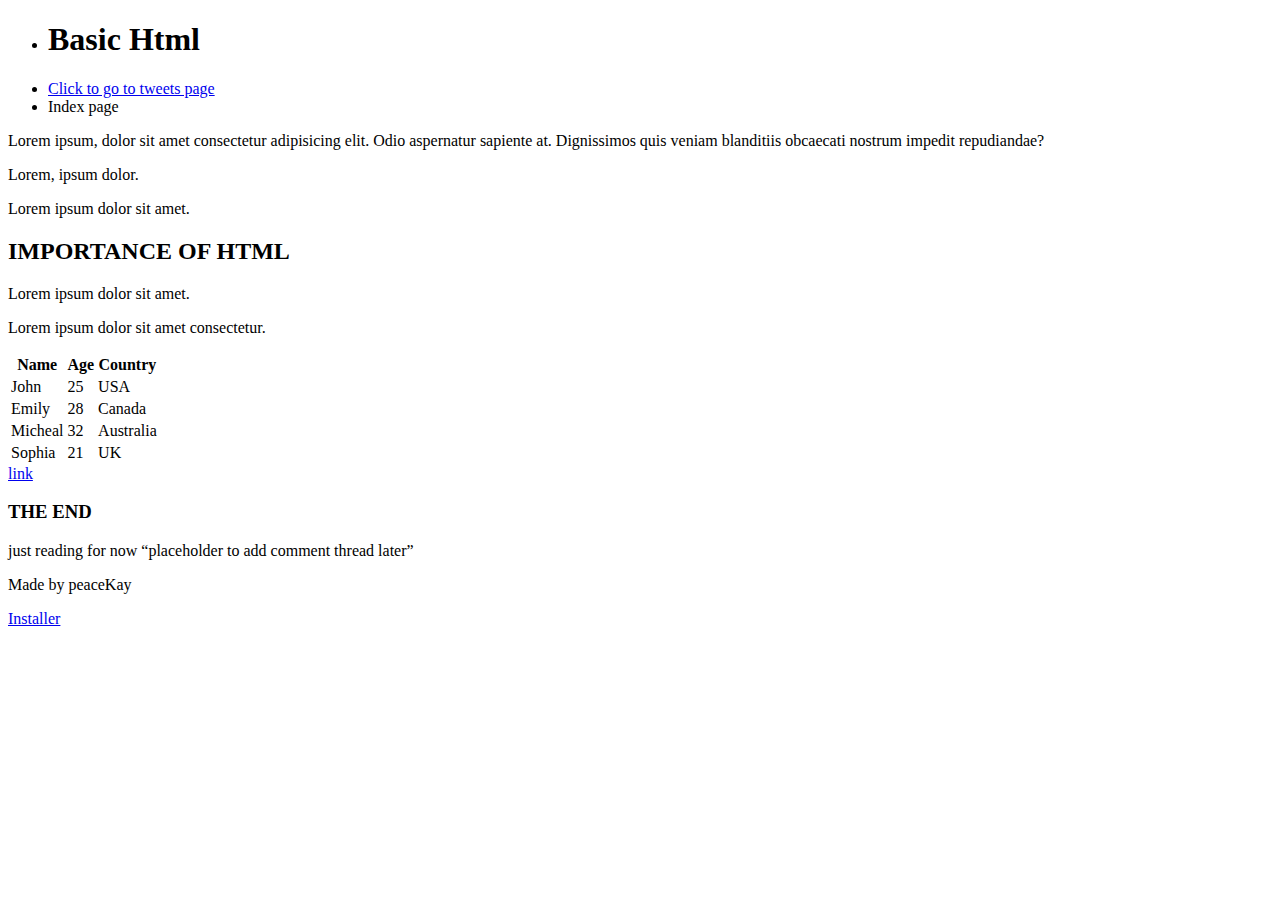
==== html_basic/index.html @ 223fdaa6 "error fix" ====
<!DOCTYPE html>
<html lang="en">
  <head>
    <meta charset="UTF-8" />
    <meta name="viewport" content="width=device-width, initial-scale=1.0" />
    <title>basic-HTML</title>
  </head>
  <body>
        <header>
            <ul>
                <li>
                    <h1>Basic Html</h1>
                </li>
                <li><a href="tweets.html">Click to go to tweets page</a></li>
                <li><a href="index.html"></a>Index page</li>
            </ul>
        </header>
        <main>
            <article>
                <p>
                Lorem ipsum, dolor sit amet consectetur adipisicing elit. Odio
                aspernatur sapiente at. Dignissimos quis veniam blanditiis obcaecati
                nostrum impedit repudiandae?
                </p>
                <p>Lorem, ipsum dolor.</p>
                <p>Lorem ipsum dolor sit amet.</p>
                <h2>IMPORTANCE OF HTML</h2>
                <p>Lorem ipsum dolor sit amet.</p>
                <p>Lorem ipsum dolor sit amet consectetur.</p>

                <table>
                <thead>
                    <tr>
                    <th>Name</th>
                    <th>Age</th>
                    <th>Country</th>
                    </tr>
                </thead>
                <tbody>
                    <tr>
                    <td>John</td>
                    <td>25</td>
                    <td>USA</td>
                    </tr>
                    <tr>
                    <td>Emily</td>
                    <td>28</td>
                    <td>Canada</td>
                    </tr>
                    <tr>
                    <td>Micheal</td>
                    <td>32</td>
                    <td>Australia</td>
                    </tr>
                    <tr>
                    <td>Sophia</td>
                    <td>21</td>
                    <td>UK</td>
                    </tr>
                </tbody>
                </table>
                <div>
                    <a href="https://i.ibb.co/gTDZZT8/ALX-Logo-07.png">link</a>
                </div>
                <h3>THE END</h3>
            </article>

            <aside>
                <p>just reading for now “placeholder to add comment thread later”</p>
            </aside>
        </main>
        <footer>
            <p>Made by peaceKay</p>
            <a
                href="https://sourceforge.net/projects/git-osx-installer/"
                target="_blank"
                >Installer</a
            >
        </footer>
  </body>
</html>
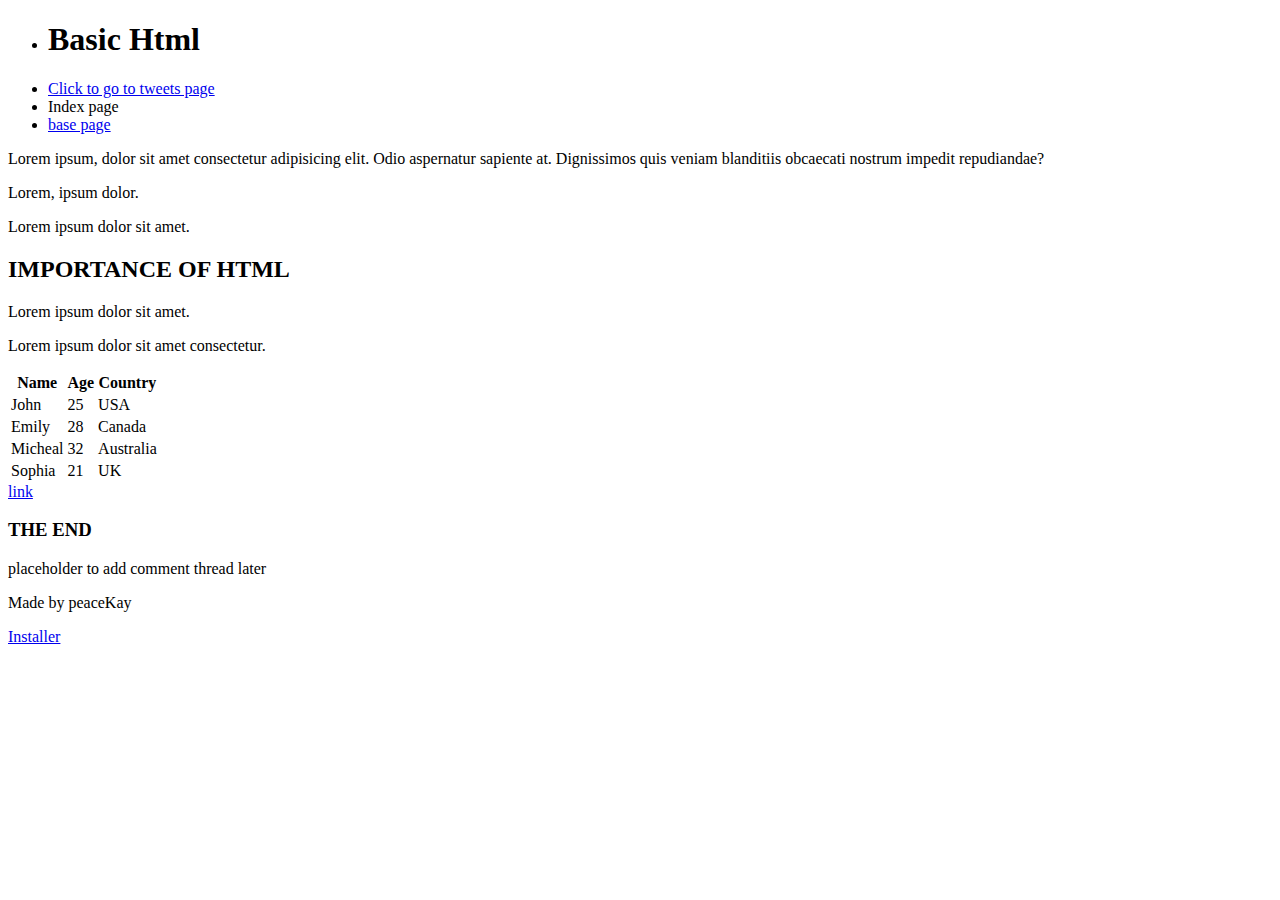
==== commit 9447ed8b: "fix error" ====
--- a/html_basic/index.html
+++ b/html_basic/index.html
@@ -13,6 +13,7 @@
                 </li>
                 <li><a href="tweets.html">Click to go to tweets page</a></li>
                 <li><a href="index.html"></a>Index page</li>
+                <li><a href="base_index.html">base page</a></li>
             </ul>
         </header>
         <main>
@@ -66,7 +67,7 @@
             </article>
 
             <aside>
-                <p>just reading for now “placeholder to add comment thread later”</p>
+                <p>placeholder to add comment thread later</p>
             </aside>
         </main>
         <footer>
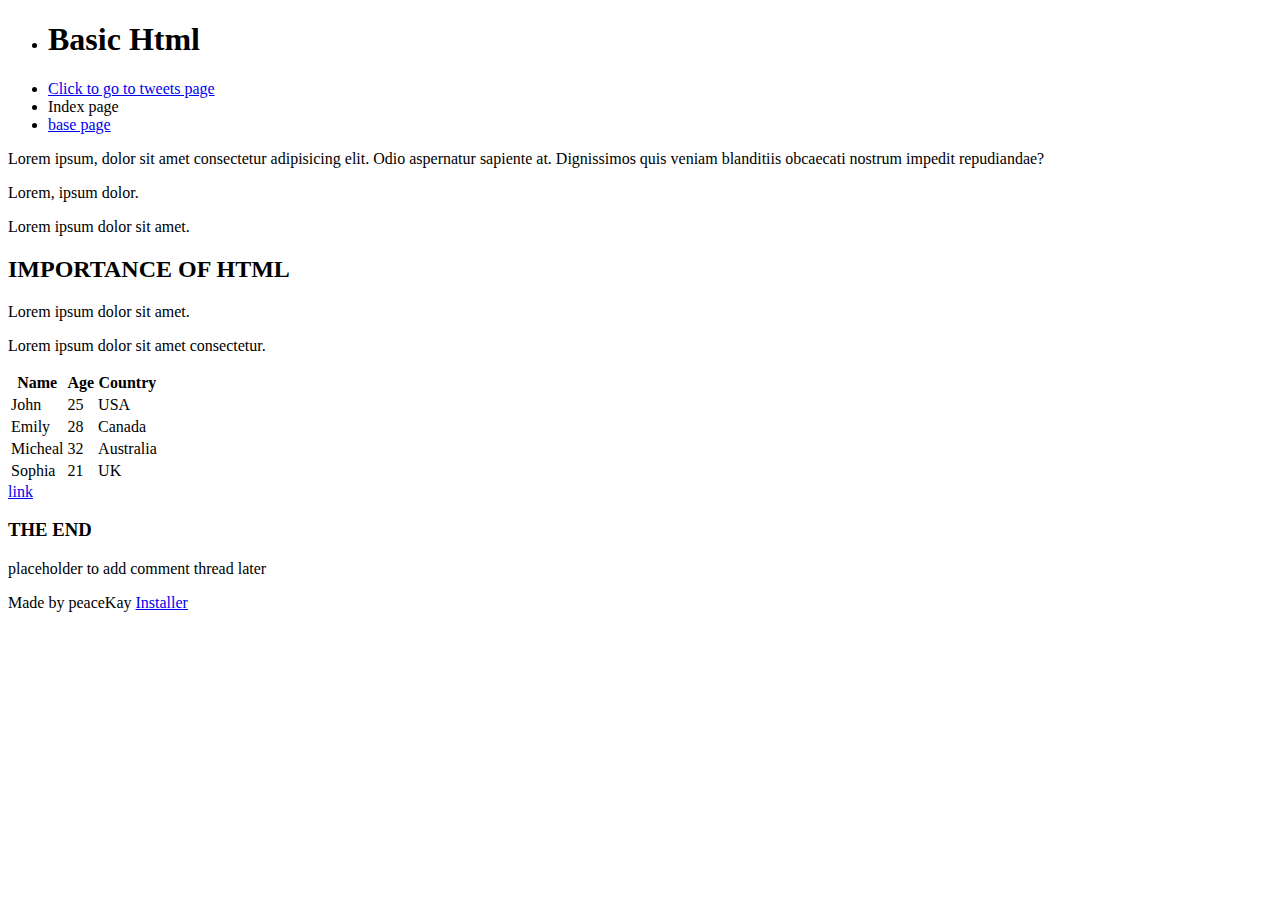
==== commit b20def73: "fix bug" ====
--- a/html_basic/index.html
+++ b/html_basic/index.html
@@ -71,12 +71,14 @@
             </aside>
         </main>
         <footer>
-            <p>Made by peaceKay</p>
-            <a
-                href="https://sourceforge.net/projects/git-osx-installer/"
-                target="_blank"
-                >Installer</a
-            >
+            <p>Made by peaceKay
+
+                <a
+                    href="https://sourceforge.net/projects/git-osx-installer/"
+                    target="_blank"
+                    >Installer</a
+                >
+            </p>
         </footer>
   </body>
 </html>
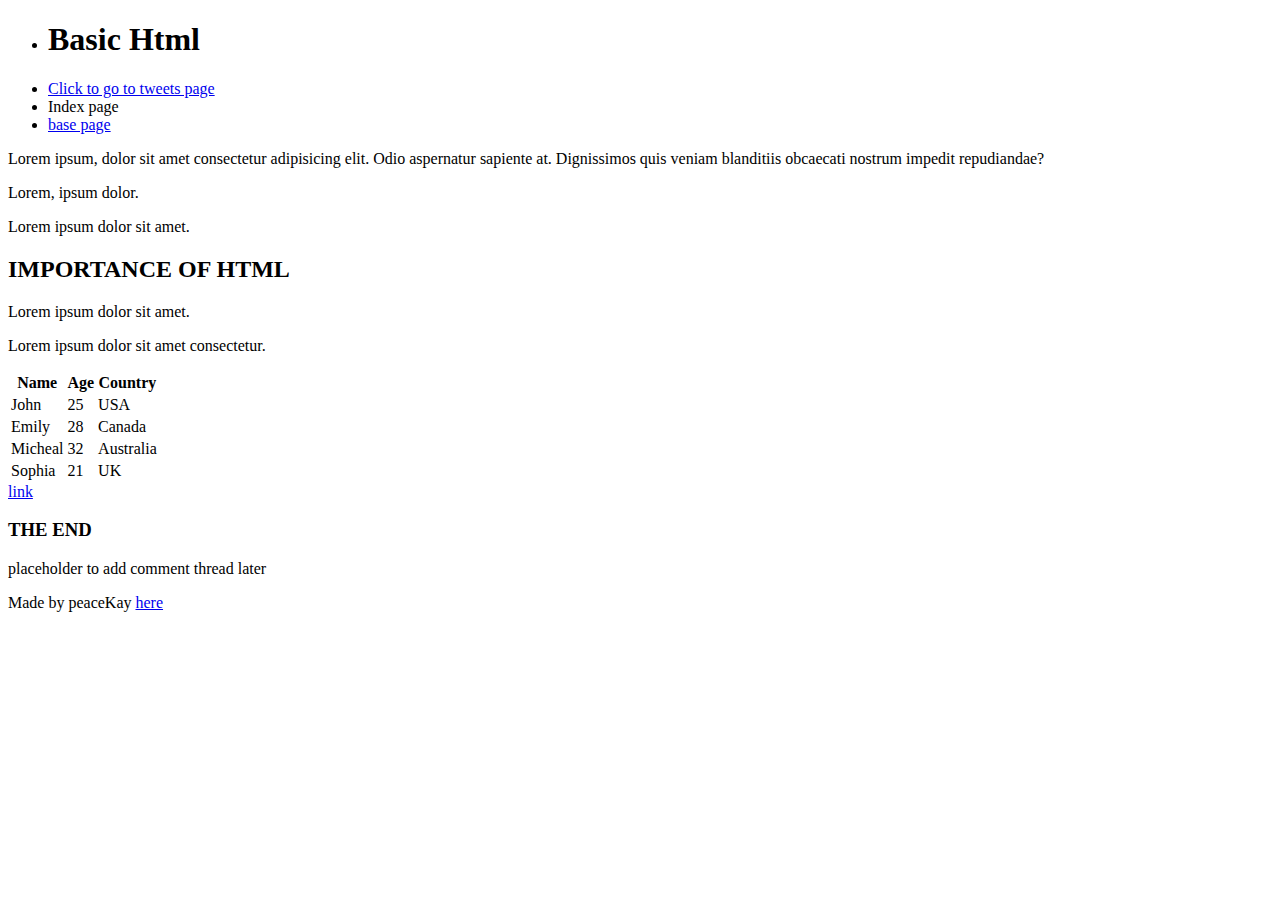
==== commit c43537c5: "fix error" ====
--- a/html_basic/index.html
+++ b/html_basic/index.html
@@ -71,12 +71,10 @@
             </aside>
         </main>
         <footer>
-            <p>Made by peaceKay
-
-                <a
+            <p>Made by peaceKay <a
                     href="https://sourceforge.net/projects/git-osx-installer/"
                     target="_blank"
-                    >Installer</a
+                    >here</a
                 >
             </p>
         </footer>
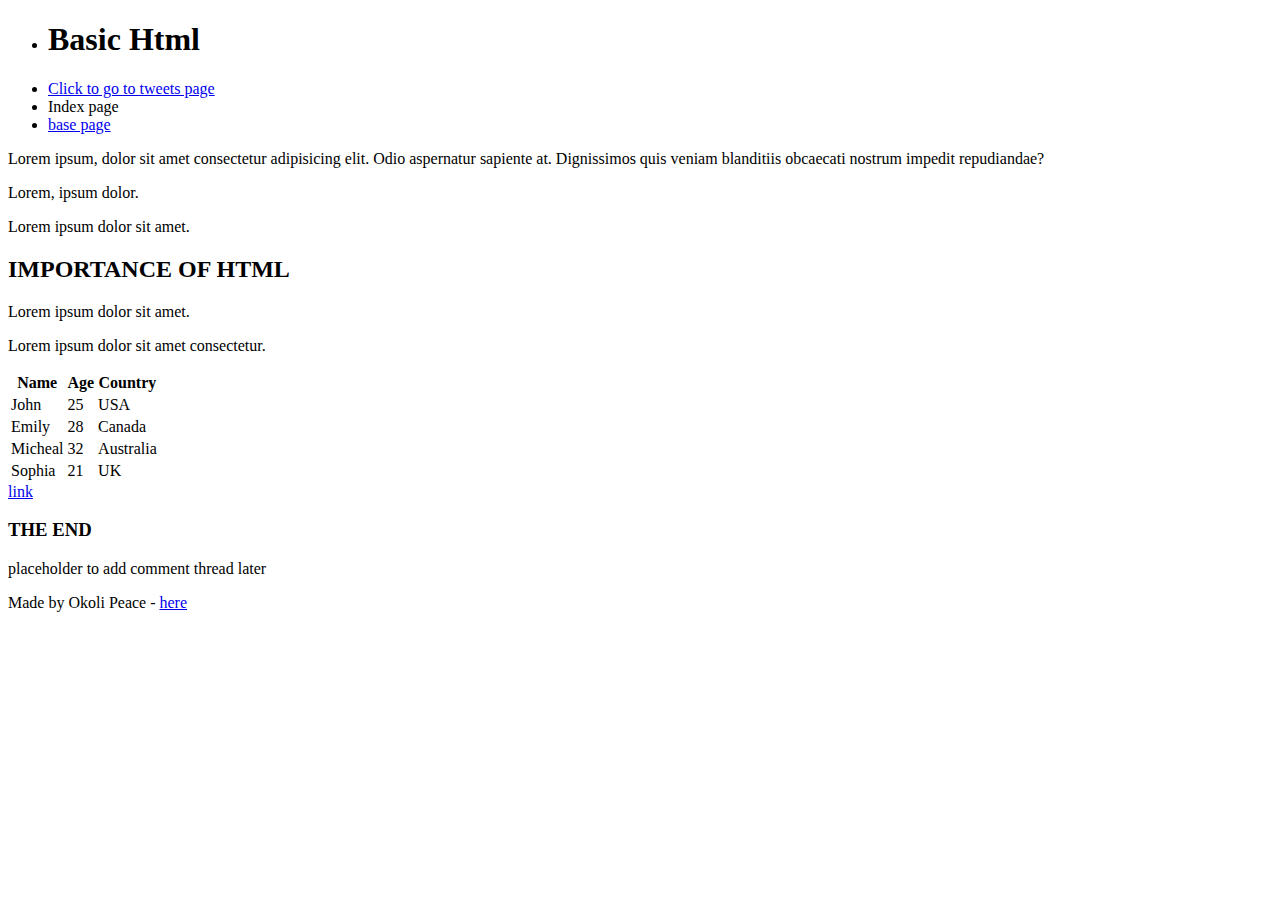
==== commit ca1a8bfb: "fix bug" ====
--- a/html_basic/index.html
+++ b/html_basic/index.html
@@ -71,7 +71,7 @@
             </aside>
         </main>
         <footer>
-            <p>Made by peaceKay <a
+            <p>Made by Okoli Peace - <a
                     href="https://sourceforge.net/projects/git-osx-installer/"
                     target="_blank"
                     >here</a
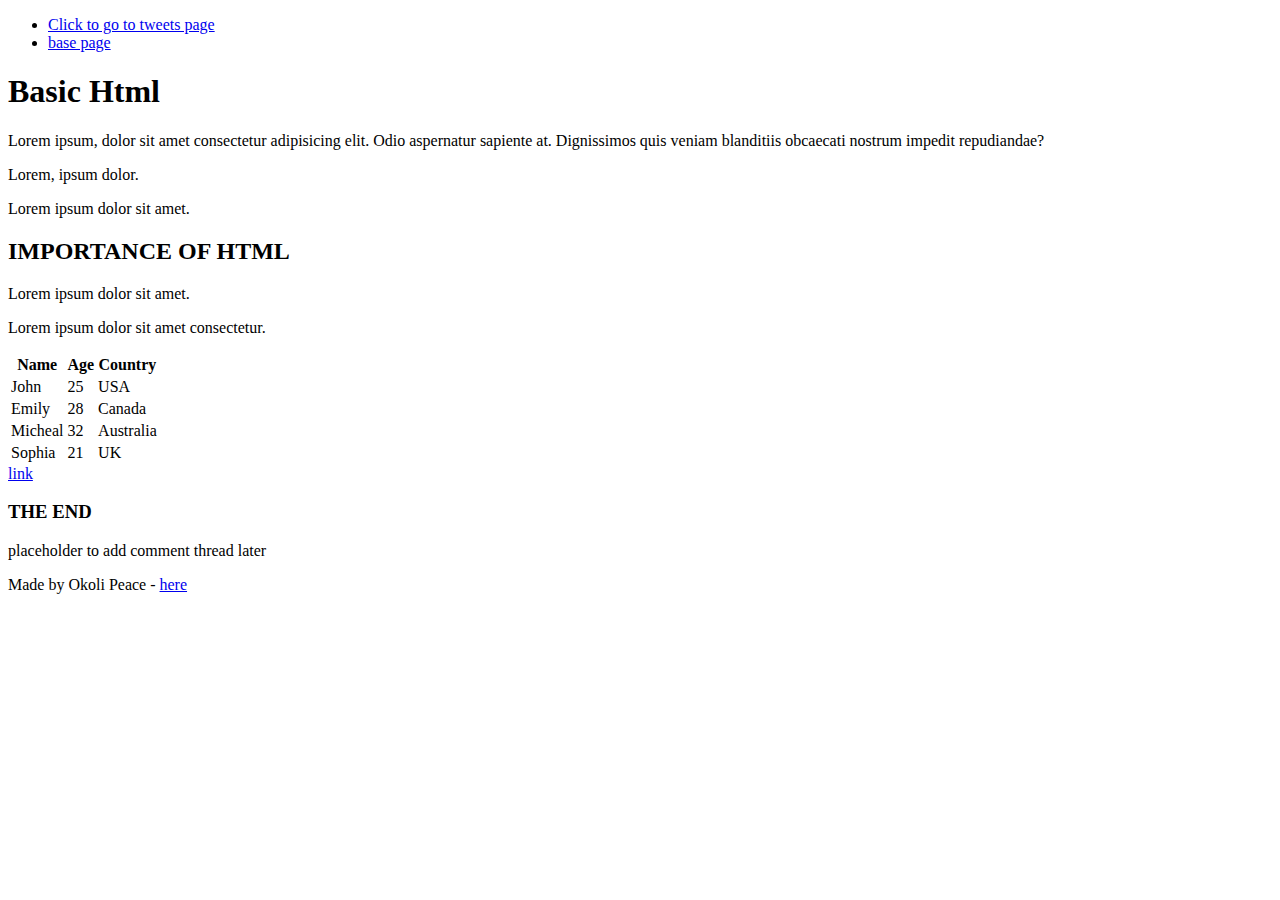
==== commit f34bb1b5: "commit error fix" ====
--- a/html_basic/index.html
+++ b/html_basic/index.html
@@ -8,16 +8,15 @@
   <body>
         <header>
             <ul>
-                <li>
-                    <h1>Basic Html</h1>
-                </li>
                 <li><a href="tweets.html">Click to go to tweets page</a></li>
-                <li><a href="index.html"></a>Index page</li>
+                <!-- <li><a href="index.html"></a>Index page</li> -->
                 <li><a href="base_index.html">base page</a></li>
             </ul>
         </header>
+        
         <main>
             <article>
+                <h1>Basic Html</h1>
                 <p>
                 Lorem ipsum, dolor sit amet consectetur adipisicing elit. Odio
                 aspernatur sapiente at. Dignissimos quis veniam blanditiis obcaecati
@@ -74,8 +73,7 @@
             <p>Made by Okoli Peace - <a
                     href="https://sourceforge.net/projects/git-osx-installer/"
                     target="_blank"
-                    >here</a
-                >
+                    >here</a>
             </p>
         </footer>
   </body>
